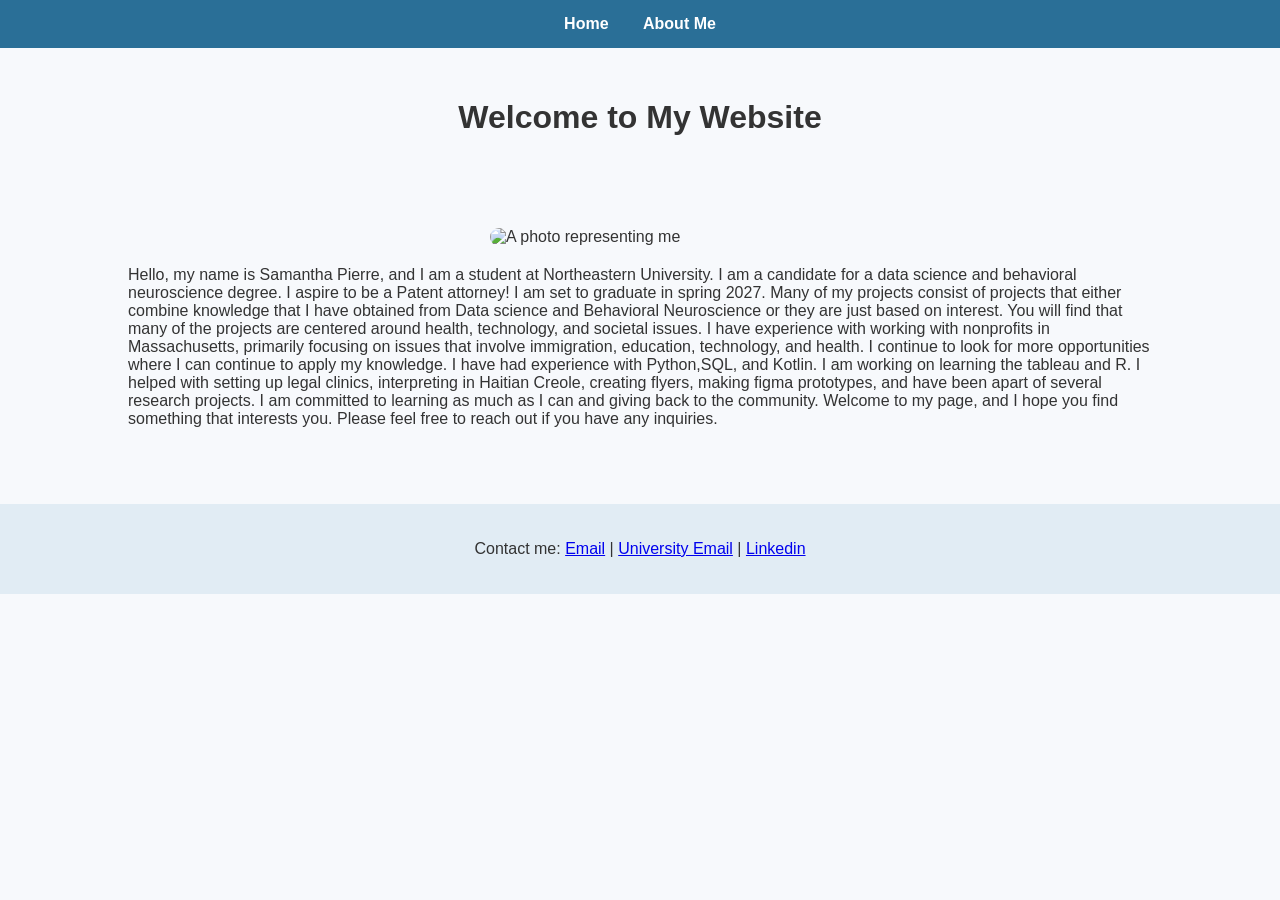
==== index.html @ 8517524e "Add files via upload" ====
<!DOCTYPE html>
<html lang="en">
<head>
    <meta charset="UTF-8">
    <title>Welcome to My Website</title>
    <link rel="stylesheet" href="style.css">
</head>

<body>

    <nav>
        <a href="index.html">Home</a>
        <a href="aboutme.html">About Me</a>
    </nav>

    <header>
        <h1>Welcome to My Website</h1>
    </header>

    <section class="content">
        <img src="/Users/samanthapierre/Downloads/ME.jpeg" alt="A photo representing me">

        <p>
            Hello, my name is Samantha Pierre, and I am a student at Northeastern University. I am a candidate for a data science and behavioral neuroscience degree. I aspire to be a Patent attorney! I am set to graduate in spring 2027.
            Many of my projects consist of projects that either combine knowledge that I have obtained from Data science and Behavioral Neuroscience or they are just based on interest. You will find that many of the projects are centered around health, technology, and societal issues. 
            I have experience with working with nonprofits in Massachusetts, primarily focusing on issues that involve immigration, education, technology, and health. I continue to look for more opportunities where I can continue to apply my knowledge. I have had experience with Python,SQL, and Kotlin. 
            I am working on learning the tableau and R. I helped with setting up legal clinics, interpreting in Haitian Creole, creating flyers, making figma prototypes, and have been apart of several research projects.  I am committed to learning as much as I can and giving back to the community.
            Welcome to my page, and I hope you find something that interests you. Please feel free to reach out if you have any inquiries. 

        </p>
    </section>

    <footer>
        <p>Contact me: 
            <a href="mailto:samanthapierre800@gmail.com">Email</a> | 
            <a href="mailto:pierre.sam@northeastern.edu">University Email</a> |
            <a href="https://www.linkedin.com/in/pierresam/">Linkedin</a>
        </p>
    </footer>

</body>
</html>
---- style.css ----
body {
    font-family: Arial, sans-serif;
    background-color: #f7f9fc;
    margin: 0;
    padding: 0;
    color: #333;
}

nav {
    background-color: #2a6f97;
    padding: 15px;
    text-align: center;
}

nav a {
    color: white;
    margin: 0 15px;
    text-decoration: none;
    font-weight: bold;
}

nav a:hover {
    text-decoration: underline;
}

header {
    text-align: center;
    padding: 30px 0;
}

.content {
    width: 80%;
    margin: auto;
    padding: 20px;
}

.content img {
    width: 300px;
    display: block;
    margin: 20px auto;
    border-radius: 10px;
}

footer {
    text-align: center;
    padding: 20px;
    background-color: #e1ecf4;
    margin-top: 40px;
}
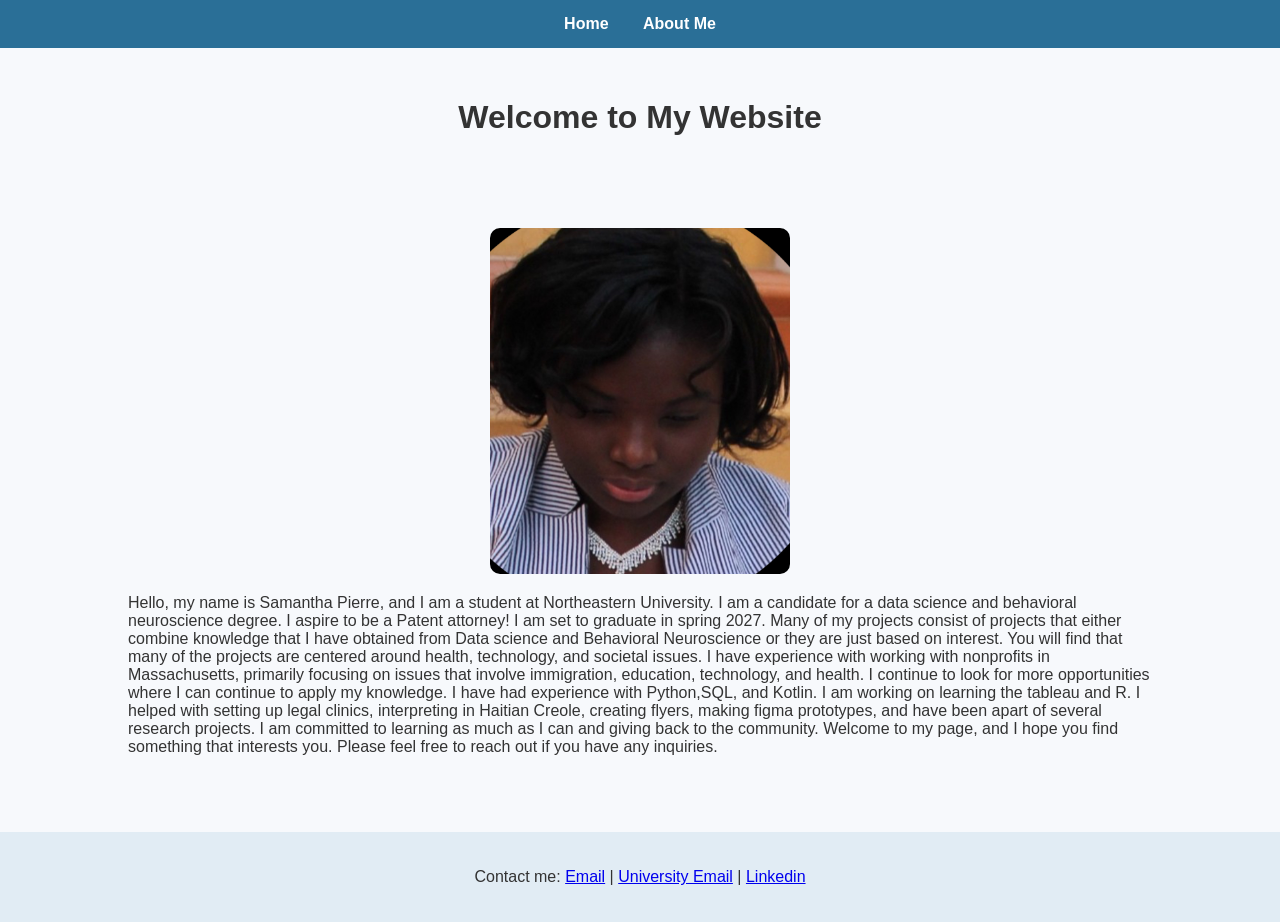
==== commit 8524972f: "Add files via upload" ====
--- a/index.html
+++ b/index.html
@@ -18,7 +18,7 @@
     </header>
 
     <section class="content">
-        <img src="/Users/samanthapierre/Downloads/ME.jpeg" alt="A photo representing me">
+        <img src="ME.jpeg" alt="A photo of me ">
 
         <p>
             Hello, my name is Samantha Pierre, and I am a student at Northeastern University. I am a candidate for a data science and behavioral neuroscience degree. I aspire to be a Patent attorney! I am set to graduate in spring 2027.
